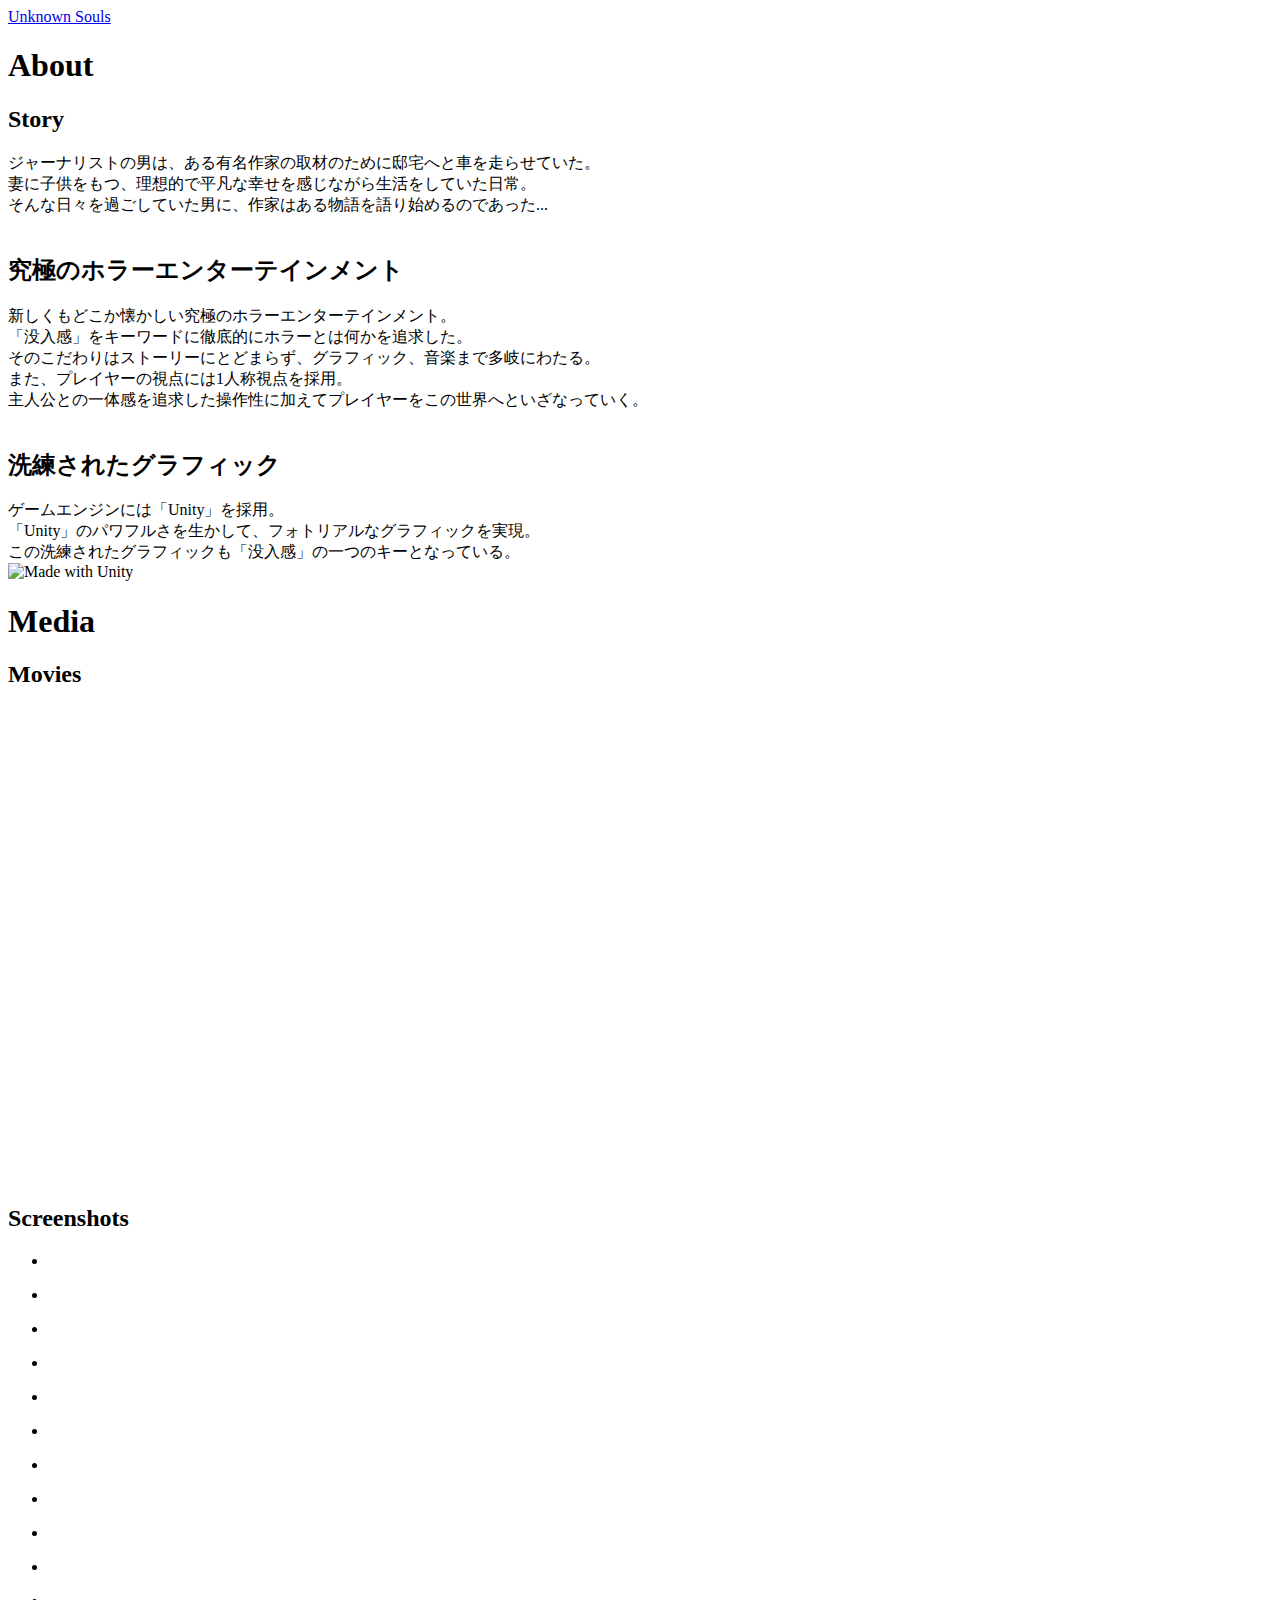
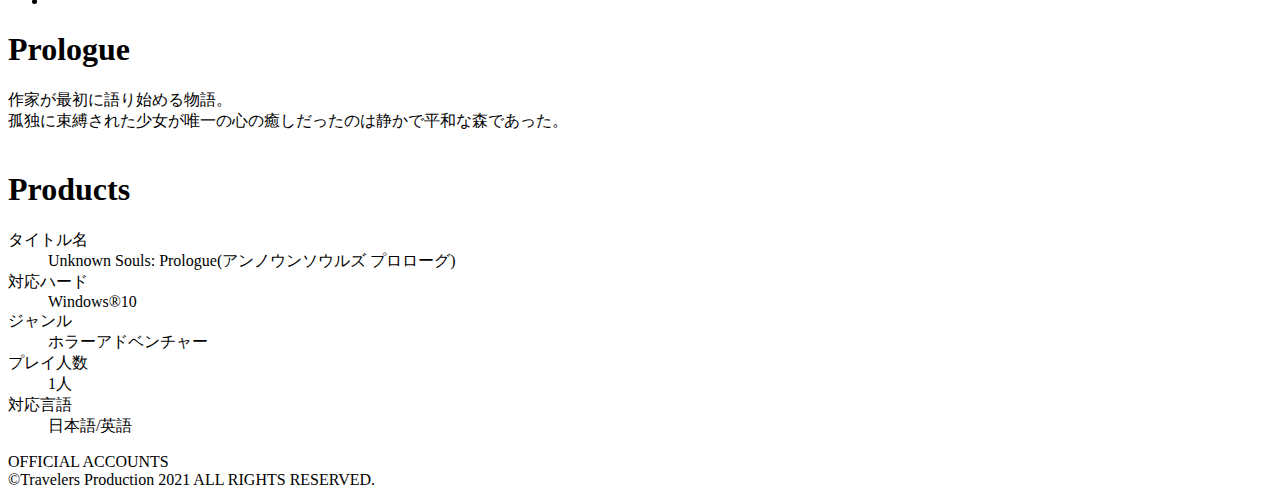
==== docs/sp/index.html @ e1e391e2 "a" ====
﻿<!DOCTYPE HTML>

<html>
<head>
    <meta charset="utf-8" />
    <meta name="viewport" content="width=device-width,initial-scale=1.0,minimum-scale=1.0,maximum-scale=1.0,user-scalable=yes">
    <meta property="og:title" content="Unknown Souls: Prologue |　Travelers Productions" />
    <meta property="og:description" content="ホラーアドベンチャーゲーム『Unknown Souls: Prologue』公式サイト." />
    <meta property="og:type" content="website" />
    <meta name="author" content="Travelers Productions" />
    <meta name="copyright" content="Travelers Productions" />
    <link rel="stylesheet" href="css/CSS.css" />
    <link rel="stylesheet" href="https://cdnjs.cloudflare.com/ajax/libs/Swiper/7.0.0-alpha.31/swiper-bundle.css" integrity="sha512-1lfjash6aoyEojts4qbfr/dCBluaWHP052n0vaMRKMzYs3lQ4WwhKNblQZ7g5GHuAsISsOSqCO8iE2QCQVXSsQ==" crossorigin="anonymous" referrerpolicy="no-referrer" />
    <link href="https://fonts.googleapis.com/css2?family=Cinzel&family=M+PLUS+1p:wght@300&family=Noto+Sans+JP:wght@300&family=Noto+Serif+JP:wght@200&display=swap" rel="stylesheet">
    <title>Unknown Souls: Prologue | Travelers Productions</title>

    <script src="https://code.jquery.com/jquery-3.6.0.min.js" integrity="sha256-/xUj+3OJU5yExlq6GSYGSHk7tPXikynS7ogEvDej/m4=" crossorigin="anonymous"></script>
    <script src="js/jquery.inview.min.js"></script>
    <!-- <script type="text/javascript" src="userAgent.js"></script>  <!-- スマホサイト切り替え：参考サイト＝http://www.html5-memo.com/css3/pc_bunki/ -->

    <link rel="stylesheet" href="https://use.fontawesome.com/releases/v5.1.0/css/all.css" integrity="sha384-lKuwvrZot6UHsBSfcMvOkWwlCMgc0TaWr+30HWe3a4ltaBwTZhyTEggF5tJv8tbt" crossorigin="anonymous">



</head>
<body >

    <script>
        $(function () {
            $('a[href^="#"]').click(function () {
                var time = 500;
                var href = $(this).attr("href");
                var target = $(href == "#" || href == "" ? 'html' : href);
                var position = target.offset().top;
                $("html,body").animate({ scrollTop: position }, time, "swing");
                return false;
            });
        });

        $(function () {
            $('html,body').animate({
                scrollTop: 0
            });
        });



        //フェード関係
        $(function () {
            $(".fadein").on("inview", function (event, isInView) {
                if (isInView) {
                    $(this).stop().addClass("scrollin");
                }
            });
        });
        $(function () {
            $(".fadestay").on("inview", function (event, isInView) {
                if (isInView) {
                    $(this).stop().addClass("scrollin");
                }
            });
        });


        //背景フェード
        $(function () {
            $('.contents').each(function (i, elem) {
                var contentsPOS = $(elem).offset().top;
                $(window).on('load scroll resize', function () {
                    var winHeight = $(window).height();
                    var scrollTop = $(window).scrollTop();
                    var showClass = 'show';
                    var timing = 500; // 100pxコンテンツが見えたら次のif文がtrue
                    if (scrollTop >= contentsPOS - winHeight + timing) {
                        $(elem).addClass(showClass);
                    } else {
                        $(elem).removeClass(showClass);
                    }
                });
            });
        });



    </script>
    <!--
        <section class="Wrapper">
            <div class="Container">
                <div class="Content">
        <h1 align="center" class="HeadTitle">Unknown Souls</h1>

    </div>
            </div>
            </section>
            -->
    <header class="site-header">
        <div class="wrapper site-header__wrapper">
            <a href="index.html#" class="brand">Unknown Souls</a>
        </div>
    </header>

    <main>
        <!---<h1>Unknown Souls</h1>-->
        <div id="unknown"class="contents"> <div class="background" id="prev_back"></div></div>
        <div class="contents">
            <div class="background" id="main_back"></div>
            <h1 id="about" class="fadein">About </h1>
            <div class="background"></div>
            <section class="fadein">
                <h2>Story</h2>

                <div class="lead_text">
                    ジャーナリストの男は、ある有名作家の取材のために邸宅へと車を走らせていた。<br />
                    妻に子供をもつ、理想的で平凡な幸せを感じながら生活をしていた日常。<br />
                    そんな日々を過ごしていた男に、作家はある物語を語り始めるのであった...<br />
                </div>
                <img src="Img/office_1.jpg" alt="" id="screen_shot_story1" width="800" />

            </section>

            <section class="fadein">
                <h2>究極の<span class="horror_enter">ホラーエンターテインメント</span></h2>
                <div class="lead_text">
                    新しくもどこか懐かしい究極のホラーエンターテインメント。<br />
                    「没入感」をキーワードに徹底的にホラーとは何かを追求した。<br />
                    そのこだわりはストーリーにとどまらず、グラフィック、音楽まで多岐にわたる。<br />
                    また、プレイヤーの視点には1人称視点を採用。<br />
                    主人公との一体感を追求した操作性に加えてプレイヤーをこの世界へといざなっていく。<br />
                </div>
                <img src="Img/hallway_1.jpg" alt="" id="screen_shot_horror_enter1" width="800" />
            </section>

            <!--
    <section class="fadein">
        <h2>AIによる最先端の恐怖</h2>
        <div class="lead_text">
            AIが自動でホラー演出を制御するシステム、「AFCS」を独自開発。<br />
            これにより、プレイヤーに最適なホラー演出をより柔軟に表現することができる。<br />
            この最先端AIがさらなる恐怖を生み出したのだ。<br />
        </div>
    </section>-->

            <section class="fadein">
                <h2>洗練されたグラフィック</h2>
                <div class="lead_text">
                    ゲームエンジンには「Unity」を採用。<br />
                    「Unity」のパワフルさを生かして、フォトリアルなグラフィックを実現。<br />
                    この洗練されたグラフィックも「没入感」の一つのキーとなっている。<br />
                </div>
                <img src="Img//unity-mwu-white.png" alt="Made with Unity" width="350" />
            </section>


            <h1 id="media" class="fadein">Media</h1>




            <section class="fadein">
                <h2>Movies</h2>
                <iframe width="840" height="473" src="https://www.youtube.com/embed/07LFa9q1DvE" title="YouTube video player" frameborder="0" allow="accelerometer; autoplay; clipboard-write; encrypted-media; gyroscope; picture-in-picture" allowfullscreen></iframe>

            </section>



            <section class="fadein">
                <h2 class="fadein">Screenshots</h2>
                <div class="screenshots-container">
                    <div class="swiper-container fadein">
                        <ul class="swiper-wrapper">
                            <li class="swiper-slide"><p><img src="Img/billiards_table.jpg" alt="" width="700" /></p></li>
                            <li class="swiper-slide"><p><img src="Img/entrance_1.jpg" alt="" width="700" /></p></li>
                            <li class="swiper-slide"><p><img src="Img/entrance_2.jpg" alt="" width="700" /></p></li>
                            <li class="swiper-slide"><p><img src="Img/girl_1.jpg" alt="" width="700" /></p></li>
                            <li class="swiper-slide"><p><img src="Img/pot_1.jpg" alt="" width="700" /></p></li>
                            <li class="swiper-slide"><p><img src="Img/forest_2.jpg" alt="" width="700" /></p></li>
                            <li class="swiper-slide"><p><img src="Img/hallway_2.jpg" alt="" width="700" /></p></li>
                            <li class="swiper-slide"><p><img src="Img/under_1.jpg" alt="" width="700" /></p></li>
                            <li class="swiper-slide"><p><img src="Img/light_1.jpg" alt="" width="700" /></p></li>
                            <li class="swiper-slide"><p><img src="Img/window_1.jpg" alt="" width="700" /></p></li>
                            <li class="swiper-slide"><p><img src="Img/cave_1.jpg" alt="" width="700" /></p></li>
                        </ul>

                        <div class="swiper-button-prev"></div>
                        <div class="swiper-button-next"></div>
                    </div>
                </div>
            </section>

            <section class="fadein">
                <h1 id="prologue">Prologue</h1>

                <div class="lead_text">
                    作家が最初に語り始める物語。<br />
                    孤独に束縛された少女が唯一の心の癒しだったのは静かで平和な森であった。<br />
                </div>
                <img src="Img/forest_1.jpg" alt="" id="screen_shot_prologue_forest" width="800" />

            </section>

            <h1 class="fadein">Products</h1>
            <section class="fadestay" id="products">
                <dl class="product_dl">
                    <div>
                        <dt>タイトル名</dt>
                        <dd>Unknown Souls: Prologue(アンノウンソウルズ プロローグ)</dd>
                    </div>
                    <div>
                        <dt>対応ハード</dt>
                        <dd>Windows&reg;10</dd>
                    </div>
                    <div>
                        <dt>ジャンル</dt>
                        <dd>ホラーアドベンチャー</dd>
                    </div>
                    <div>
                        <dt>プレイ人数</dt>
                        <dd>1人</dd>
                    </div>
                    <div>
                        <dt>対応言語</dt>
                        <dd>日本語/英語</dd>
                    </div>

                </dl>
            </section>

            <div class="official_accounts fadein">
                OFFICIAL ACCOUNTS
                <div class="official_accounts_list">
                    <a href="https://twitter.com/Travelers_Pro" target="_blank"  rel="noreferrer noopener"class="twitter"><i class="fab fa-twitter"></i></a>
                    <a href="https://www.youtube.com/channel/UCslmwOkL2cqlUZmm4KRRgYQ" target="_blank" rel="noreferrer noopener" class="youtube"><i class="fab fa-youtube"></i></a>
                </div>

            </div>
        </div>
        
    </main>

    <footer>
        &copy;Travelers Production 2021 ALL RIGHTS RESERVED.
    </footer>

    <script src="https://cdnjs.cloudflare.com/ajax/libs/Swiper/7.0.0-alpha.31/swiper-bundle.min.js" integrity="sha512-Q+8OUI8Z5gjDXj73qEXD1tmp3Peyvvby30K9oYlhmZe3EXE21XvMUOlnxA+CHXEfcKY0NL4MMghTzbkeFBW8SQ==" crossorigin="anonymous" referrerpolicy="no-referrer"></script>
    <script>
        var mySwiper = new Swiper(".swiper-container", {
            loop: true,
            slidesPerView:1.5,
            spaceBetween: 10,
            centeredSlides: true,
            speed: 1000,
            allowTouchMove: false,
            navigation: {
                nextEl: '.swiper-button-next',
                prevEl: '.swiper-button-prev'
            }
        })
    </script>
</body>
</html>
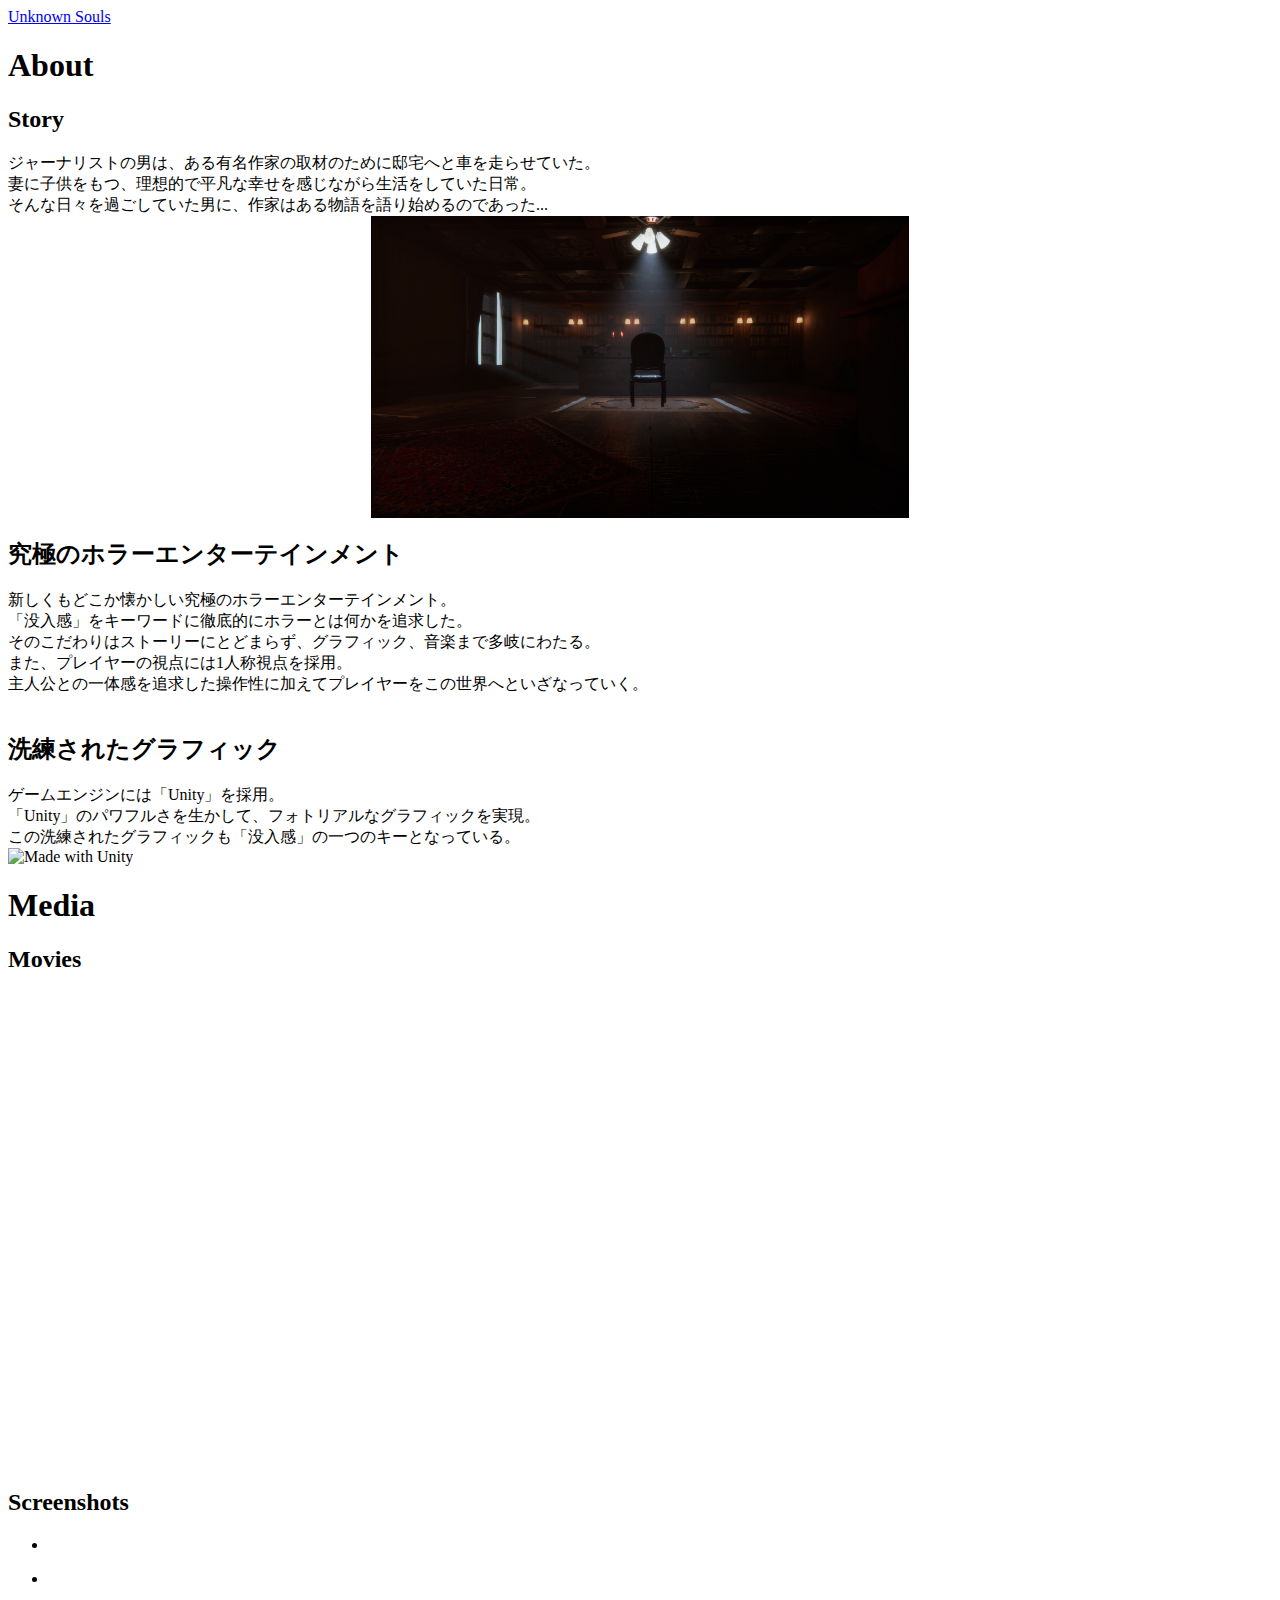
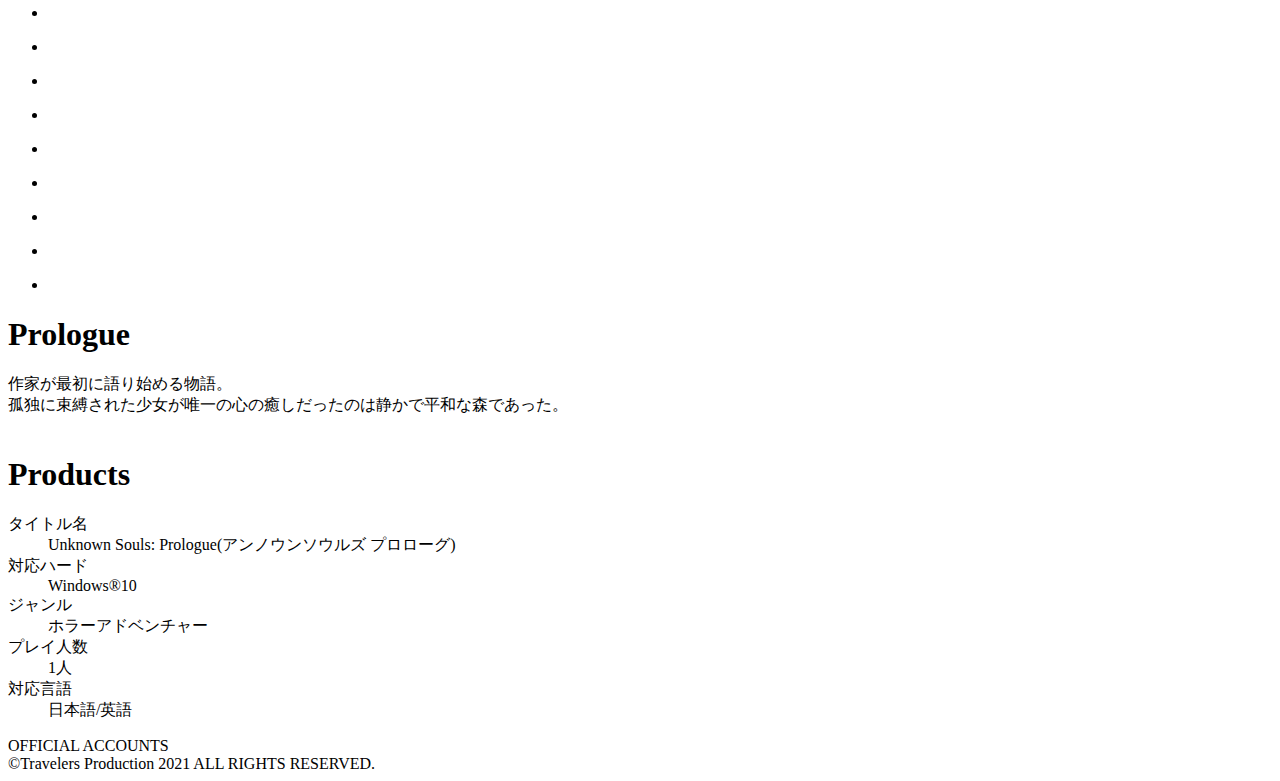
==== commit 9dfa52ef: "a" ====
--- a/docs/sp/index.html
+++ b/docs/sp/index.html
@@ -114,7 +114,7 @@
                     妻に子供をもつ、理想的で平凡な幸せを感じながら生活をしていた日常。<br />
                     そんな日々を過ごしていた男に、作家はある物語を語り始めるのであった...<br />
                 </div>
-                <img src="Img/office_1.jpg" alt="" id="screen_shot_story1" width="800" />
+                <img src="../Img/office_1.jpg" alt="" id="screen_shot_story1" style="width:42vw; display:block;margin:auto; " />
 
             </section>
 
